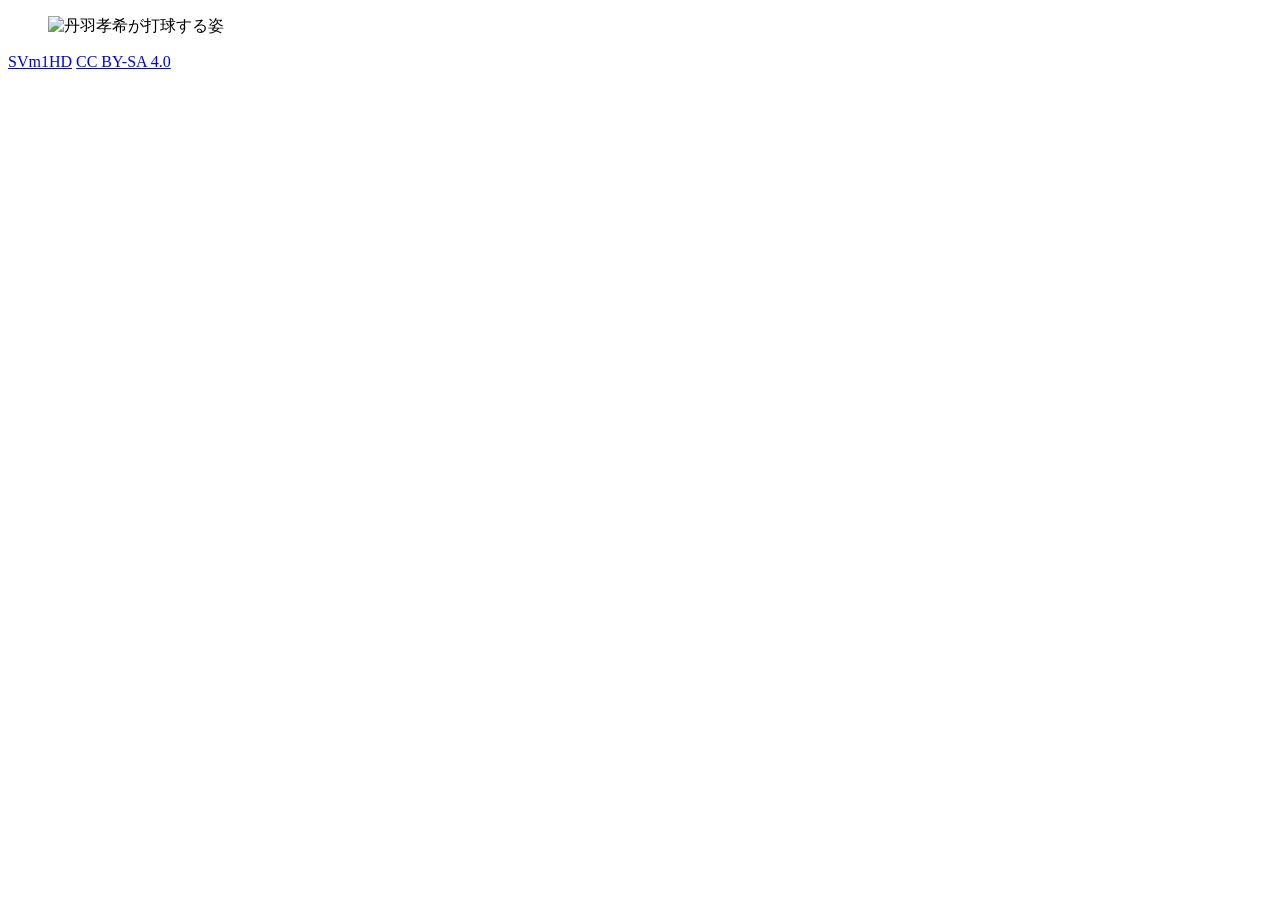
==== 9th/index.html @ c14ac87b "Add initial HTML structure with image and caption" ====
<!DOCTYPE html>
<html lang="ja">
  <head>
    <meta charset="UTF-8">
    <title>情報処理Ⅳ 第8回</title>
  </head>
  <body>
    <figure>
      <img src="images/丹羽孝希_打球.jpg" alt="丹羽孝希が打球する姿" width="500">
    </figure>
    <figcaption>
      <a href="https://ja.wikipedia.org/wiki/%E3%83%95%E3%82%A1%E3%82%A4%E3%83%AB:%E4%B8%B9%E7%BE%BD%E5%AD%9D%E5%B8%8C_%E6%89%93%E7%90%83.jpg">SVm1HD</a>
      <a href="https://creativecommons.org/licenses/by-sa/4.0/deed.ja">CC BY-SA 4.0</a>
    </figcaption>
    
  </body>
</html>
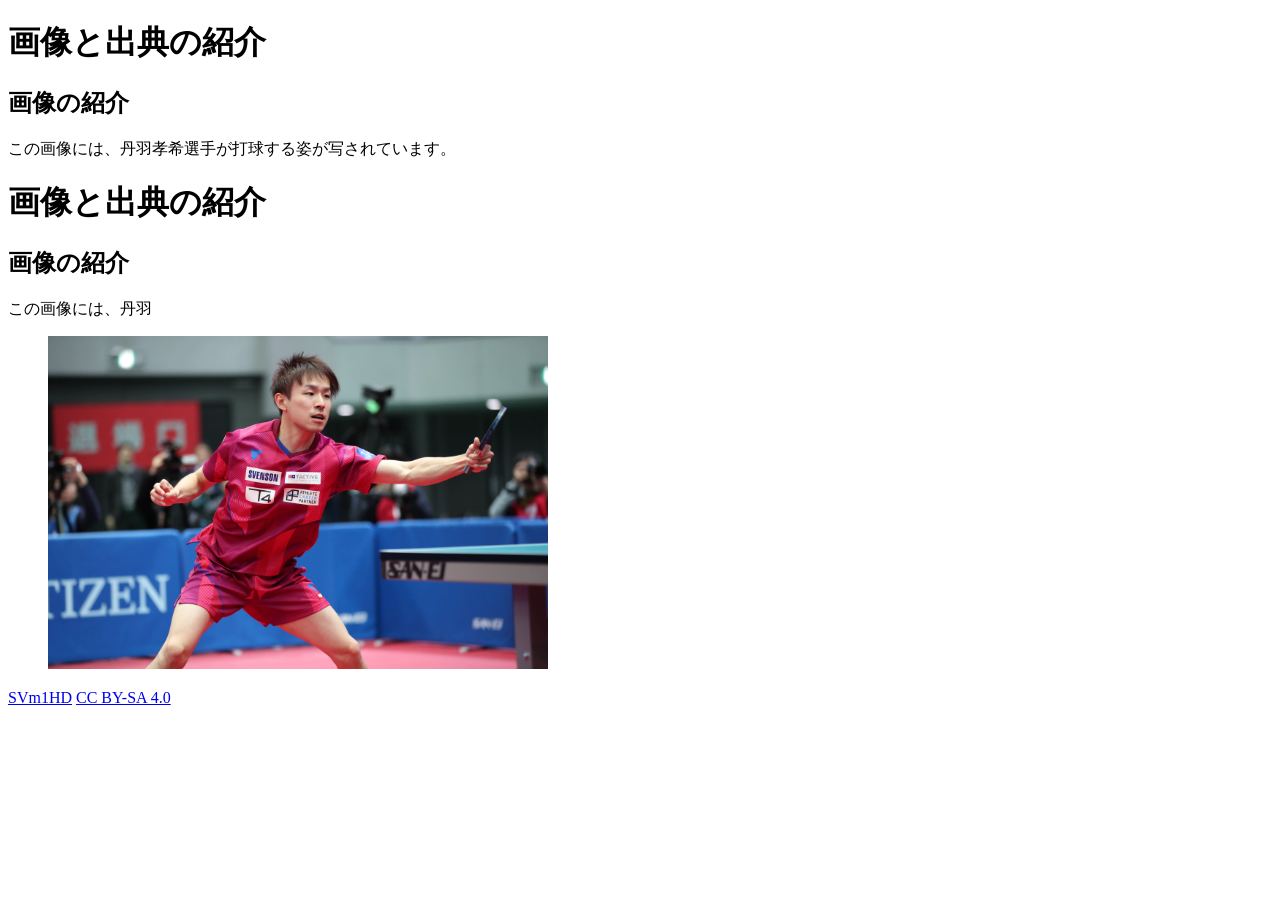
==== commit 861223ea: "Add image introduction section to index.html" ====
--- a/9th/index.html
+++ b/9th/index.html
@@ -5,6 +5,17 @@
     <title>情報処理Ⅳ 第8回</title>
   </head>
   <body>
+    <h1>画像と出典の紹介</h1>
+      <h2>画像の紹介</h2>
+      <p>この画像には、丹羽孝希選手が打球する姿が写されています。</p>
+  <head>
+    <meta charset="UTF-8">
+    <title>情報処理Ⅳ 第8回</title>
+  </head>
+  <body>
+    <h1>画像と出典の紹介</h1>
+      <h2>画像の紹介</h2>
+      <p>この画像には、丹羽</p>
     <figure>
       <img src="images/丹羽孝希_打球.jpg" alt="丹羽孝希が打球する姿" width="500">
     </figure>
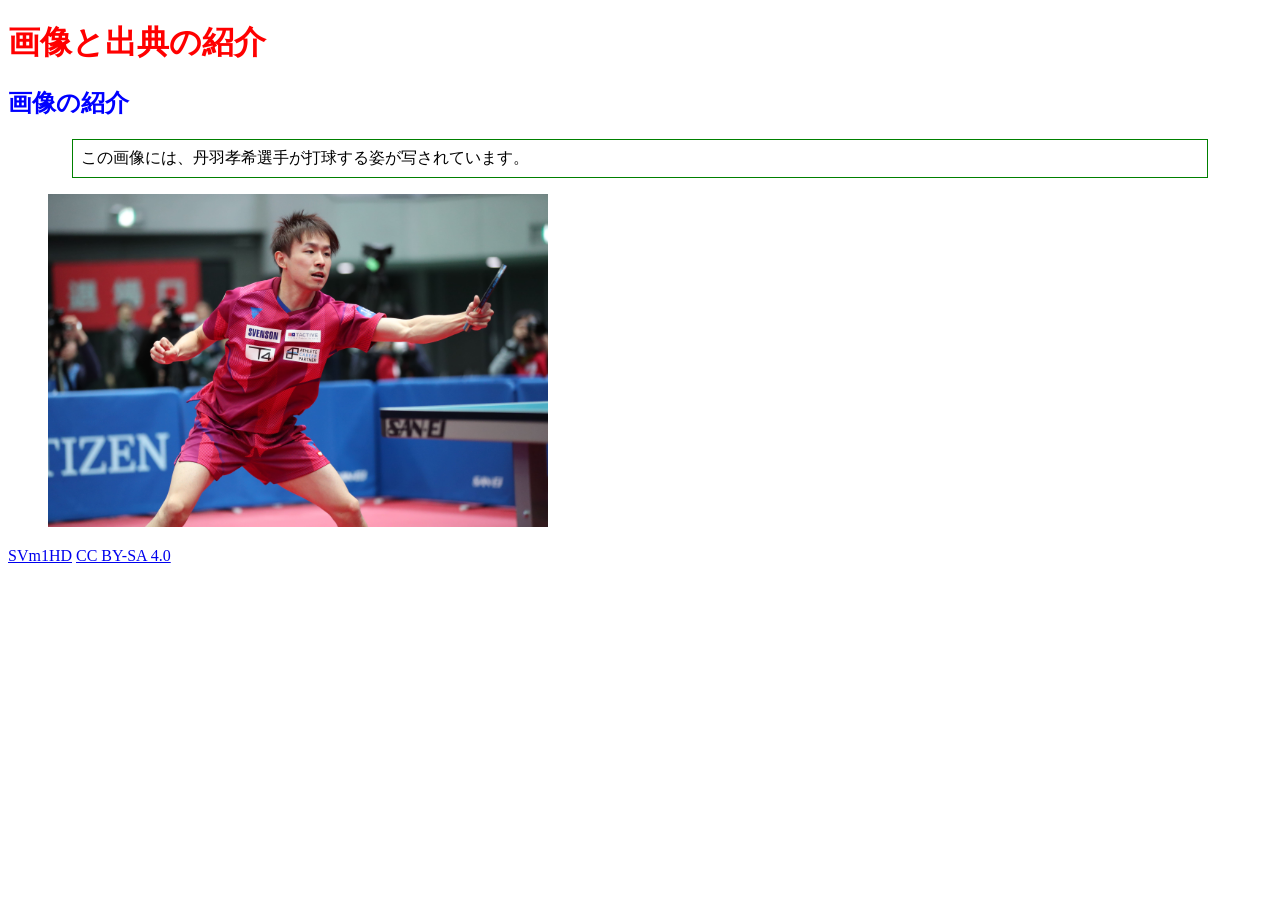
==== commit 813e93ae: "Clean up index.html by removing duplicates Removed duplicate head and body sections from index.html" ====
--- a/9th/index.html
+++ b/9th/index.html
@@ -2,20 +2,14 @@
 <html lang="ja">
   <head>
     <meta charset="UTF-8">
-    <title>情報処理Ⅳ 第8回</title>
+    <title>情報処理Ⅳ 第9回</title>
+    <link rel="stylesheet" href="style.css">
   </head>
   <body>
     <h1>画像と出典の紹介</h1>
       <h2>画像の紹介</h2>
       <p>この画像には、丹羽孝希選手が打球する姿が写されています。</p>
-  <head>
-    <meta charset="UTF-8">
-    <title>情報処理Ⅳ 第8回</title>
-  </head>
-  <body>
-    <h1>画像と出典の紹介</h1>
-      <h2>画像の紹介</h2>
-      <p>この画像には、丹羽</p>
+  
     <figure>
       <img src="images/丹羽孝希_打球.jpg" alt="丹羽孝希が打球する姿" width="500">
     </figure>
--- a/9th/style.css
+++ b/9th/style.css
@@ -0,0 +1,5 @@
+h1{color:red;}
+h2{color:blue;}
+p{border:thin green solid;
+  margin:1em 4em;
+  padding:0.5em;}
